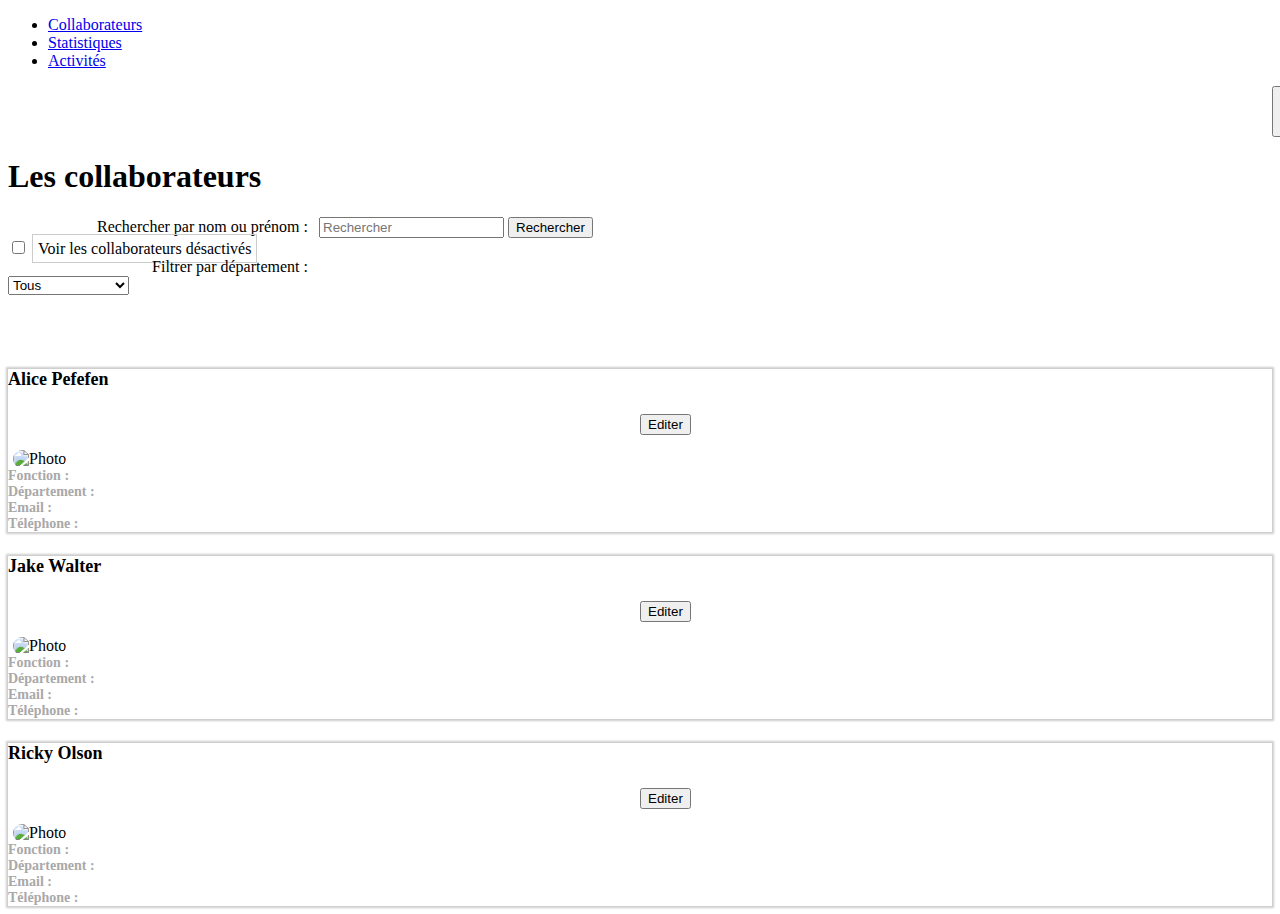
==== Acceuil.html @ 17b3117a "index 2" ====
<!DOCTYPE html>
<html>
  <head>
    <meta charset="utf-8"/>
    <link rel="stylesheet" type="text/css" href="css/theme.css">
    <script src="https://code.jquery.com/jquery-1.12.3.min.js"></script>
    <link rel="stylesheet" href="https://maxcdn.bootstrapcdn.com/bootstrap/4.0.0-beta.2/css/bootstrap.min.css" integrity="sha384-PsH8R72JQ3SOdhVi3uxftmaW6Vc51MKb0q5P2rRUpPvrszuE4W1povHYgTpBfshb" crossorigin="anonymous">
    <script src="https://code.jquery.com/jquery-3.2.1.min.js" ></script>
    <script src="https://cdnjs.cloudflare.com/ajax/libs/popper.js/1.12.3/umd/popper.min.js" integrity="sha384-vFJXuSJphROIrBnz7yo7oB41mKfc8JzQZiCq4NCceLEaO4IHwicKwpJf9c9IpFgh" crossorigin="anonymous"></script>
    <script src="https://maxcdn.bootstrapcdn.com/bootstrap/4.0.0-beta.2/js/bootstrap.min.js" integrity="sha384-alpBpkh1PFOepccYVYDB4do5UnbKysX5WZXm3XxPqe5iKTfUKjNkCk9SaVuEZflJ" crossorigin="anonymous"></script>
  </head>
  <body>
    <ul class="nav nav-tabs" id="myTab" role="tablist">
      <li class="nav-item">
        <a class="nav-link active" id="home-tab" href="#home" role="tab" aria-controls="home" aria-selected="true">Collaborateurs</a>
      </li>
      <li class="nav-item">
        <a class="nav-link" id="profile-tab" href="#profile" role="tab" aria-controls="profile" aria-selected="false">Statistiques</a>
      </li>
      <li class="nav-item">
        <a class="nav-link" id="contact-tab" href="#contact" role="tab" aria-controls="contact" aria-selected="false">Activités</a>
      </li>
    </ul>
    <div class="tab-content" id="myTabContent">
      <div class="tab-pane fade show active" id="Lister_Collaborateurs" role="tabpanel" aria-labelledby="home-tab"></div>
      <div class="tab-pane fade" id="Statistiques" role="tabpanel" aria-labelledby="profile-tab"></div>
      <div class="tab-pane fade" id="Activites" role="tabpanel" aria-labelledby="contact-tab"></div>
    </div>

    <script>

      var pages = ['Lister_Collaborateurs', 'Statistiques']

      pages.forEach(function(page){
        $.get(page+'.html', function(data){
          $('#'+page).html(data)
        })
      })


      $('#myTab a').on('click', function (e) {
        e.preventDefault()
        $(this).tab('show')
        $(this).get('page1.html', function(data) {
            $('#home').html(data)
        })



      })

    </script>
  </body>
</html>
---- css/theme.css ----
.left{
   display: inline-block;
   width: 300px;
   text-align: right;
   padding: 0 7px 0 0;
 }

.edit{
  margin-left: 50%;
}

.right{
  margin-left: 100%
}

label{
  border: 1px solid #ccc;
  padding: 5px;
}

.case p{
  font-size:14px;
  width: 10em;
  padding:0;
  margin:0;
  font-weight:600;
  color:#a9a9a9;
}
img{
  border-radius:100px;
  width:100px;
  margin-top:15px;
  margin-left:5px;
}

.case h4 {
  font-size:18px;
}

.case {
  box-shadow: 0px 0px 2px 2px #ccc;
}

.row {
  padding-top: 50px;
}

.contactList{
  padding:50px;
}
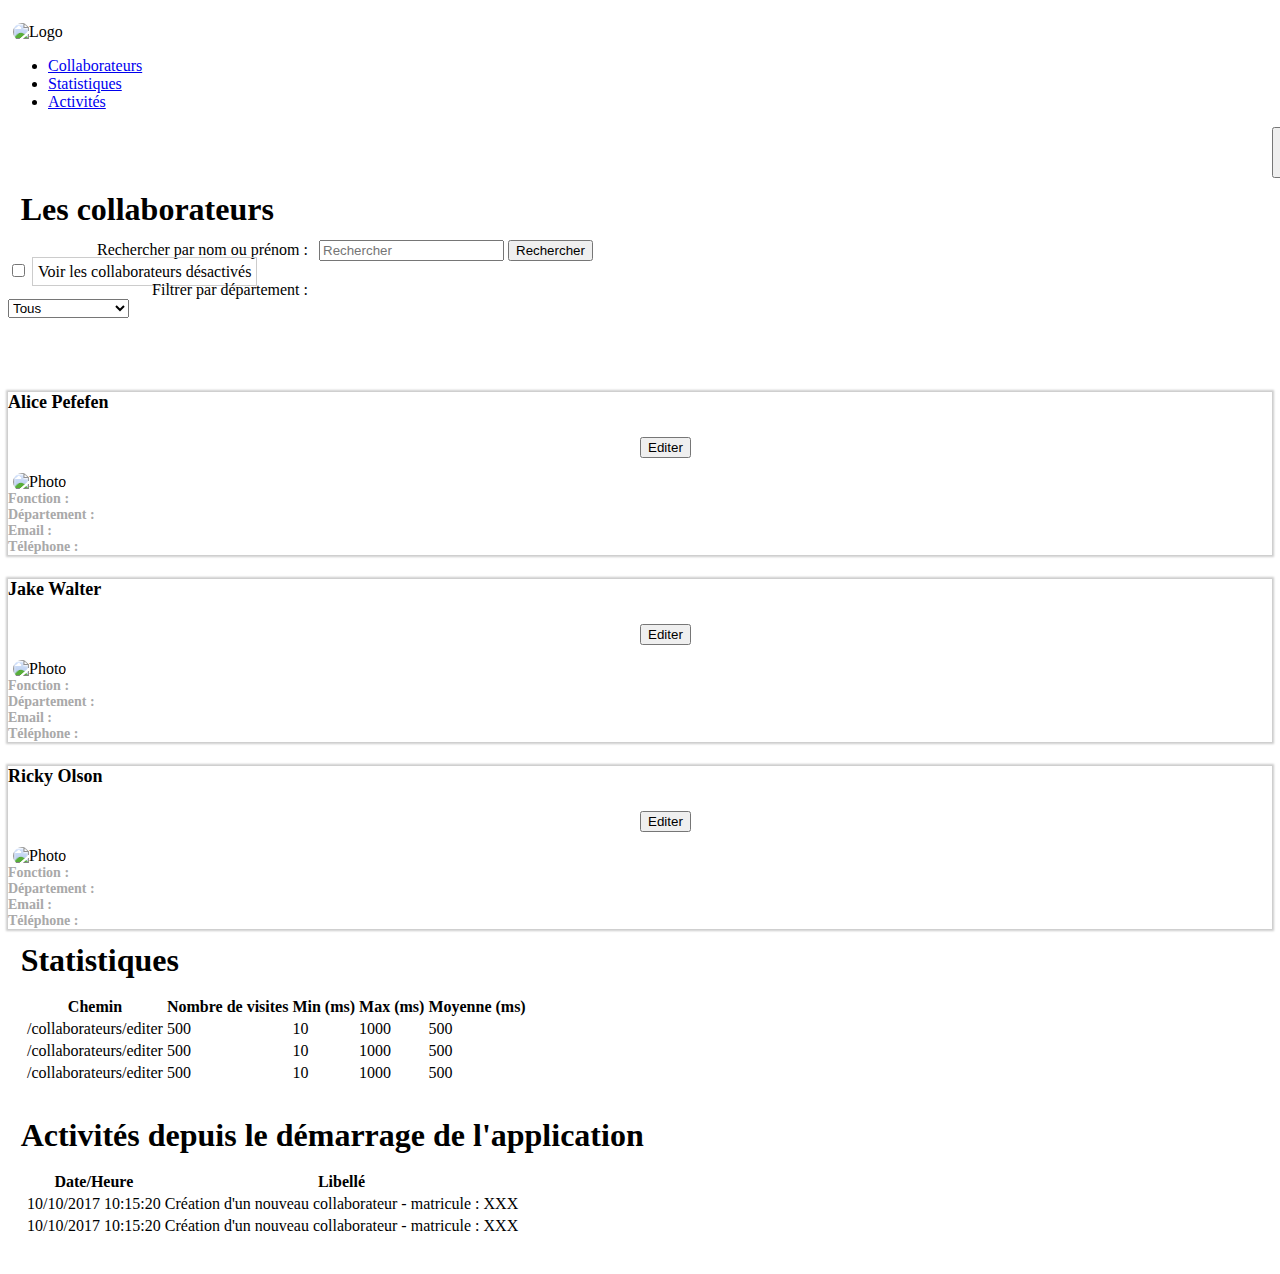
==== commit c0c5b4a3: "end 25/10" ====
--- a/Acceuil.html
+++ b/Acceuil.html
@@ -2,34 +2,42 @@
 <html>
   <head>
     <meta charset="utf-8"/>
-    <link rel="stylesheet" type="text/css" href="css/theme.css">
+
+    <link rel="stylesheet" type="text/css" href="css/titre.css">
+
     <script src="https://code.jquery.com/jquery-1.12.3.min.js"></script>
     <link rel="stylesheet" href="https://maxcdn.bootstrapcdn.com/bootstrap/4.0.0-beta.2/css/bootstrap.min.css" integrity="sha384-PsH8R72JQ3SOdhVi3uxftmaW6Vc51MKb0q5P2rRUpPvrszuE4W1povHYgTpBfshb" crossorigin="anonymous">
     <script src="https://code.jquery.com/jquery-3.2.1.min.js" ></script>
     <script src="https://cdnjs.cloudflare.com/ajax/libs/popper.js/1.12.3/umd/popper.min.js" integrity="sha384-vFJXuSJphROIrBnz7yo7oB41mKfc8JzQZiCq4NCceLEaO4IHwicKwpJf9c9IpFgh" crossorigin="anonymous"></script>
     <script src="https://maxcdn.bootstrapcdn.com/bootstrap/4.0.0-beta.2/js/bootstrap.min.js" integrity="sha384-alpBpkh1PFOepccYVYDB4do5UnbKysX5WZXm3XxPqe5iKTfUKjNkCk9SaVuEZflJ" crossorigin="anonymous"></script>
+
+    <title>Accueil</title>
   </head>
+
   <body>
-    <ul class="nav nav-tabs" id="myTab" role="tablist">
-      <li class="nav-item">
-        <a class="nav-link active" id="home-tab" href="#home" role="tab" aria-controls="home" aria-selected="true">Collaborateurs</a>
-      </li>
-      <li class="nav-item">
-        <a class="nav-link" id="profile-tab" href="#profile" role="tab" aria-controls="profile" aria-selected="false">Statistiques</a>
-      </li>
-      <li class="nav-item">
-        <a class="nav-link" id="contact-tab" href="#contact" role="tab" aria-controls="contact" aria-selected="false">Activités</a>
-      </li>
-    </ul>
+    <div class="form-inline">
+      <img src="" alt="Logo"/>
+      <ul class="nav nav-tabs" id="myTab" role="tablist">
+        <li class="nav-item">
+          <a class="nav-link active" id="home-tab" href="Lister_Collaborateurs.html" role="tab" aria-controls="home" aria-selected="true">Collaborateurs</a>
+        </li>
+        <li class="nav-item">
+          <a class="nav-link" id="profile-tab" href="Afficher_Statistiques.html" role="tab" aria-controls="profile" aria-selected="false">Statistiques</a>
+        </li>
+        <li class="nav-item">
+          <a class="nav-link" id="contact-tab" href="Afficher_Activites.html" role="tab" aria-controls="contact" aria-selected="false">Activités</a>
+        </li>
+      </ul>
+    </div>
     <div class="tab-content" id="myTabContent">
       <div class="tab-pane fade show active" id="Lister_Collaborateurs" role="tabpanel" aria-labelledby="home-tab"></div>
-      <div class="tab-pane fade" id="Statistiques" role="tabpanel" aria-labelledby="profile-tab"></div>
-      <div class="tab-pane fade" id="Activites" role="tabpanel" aria-labelledby="contact-tab"></div>
+      <div class="tab-pane fade" id="Afficher_Statistiques" role="tabpanel" aria-labelledby="profile-tab"></div>
+      <div class="tab-pane fade" id="Afficher_Activites" role="tabpanel" aria-labelledby="contact-tab"></div>
     </div>
 
     <script>
 
-      var pages = ['Lister_Collaborateurs', 'Statistiques']
+      var pages = ['Lister_Collaborateurs', 'Afficher_Statistiques', 'Afficher_Activites']
 
       pages.forEach(function(page){
         $.get(page+'.html', function(data){
@@ -37,15 +45,12 @@
         })
       })
 
-
       $('#myTab a').on('click', function (e) {
         e.preventDefault()
         $(this).tab('show')
-        $(this).get('page1.html', function(data) {
-            $('#home').html(data)
+        $(this).get(href, function(data) {
+            $(href).attr('value',data)
         })
-
-
 
       })
 
--- a/css/titre.css
+++ b/css/titre.css
@@ -0,0 +1,3 @@
+h1{
+  margin: 1%;
+}
